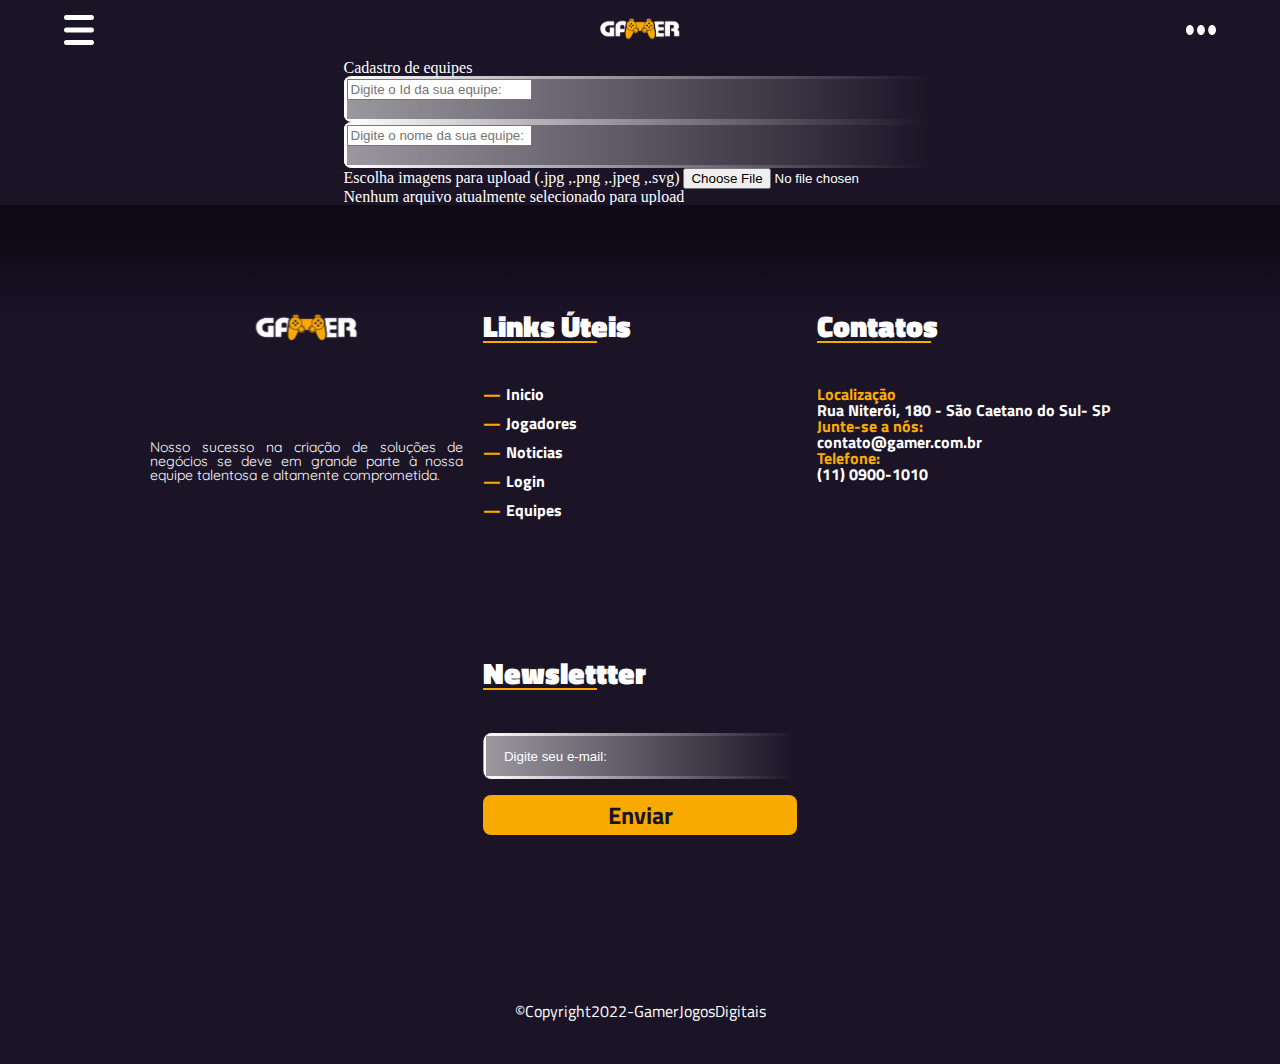
==== cadatro_Equipe.html @ 30585159 "Inciado secao cadastro equipe, introduzido input de foto." ====
<!DOCTYPE html>
<html lang="pt-br">

<head>
    <meta charset="UTF-8">
    <meta http-equiv="X-UA-Compatible" content="IE=edge">
    <meta name="viewport" content="width=device-width, initial-scale=1.0">
    <title>Projeto Gamer</title>
    <link rel="stylesheet" href="base.css">
    <link rel="stylesheet" href="style.css">
</head>

<body>
    <header>
        <div class="header-top">
            <div class="grid-layout alinhamento-row-between-center">
                <div class="contato">
                    <div class="contato-telefone">
                        <a href="#" class="flex-gap">
                            <img class="contato-telefone__icon" src="./assets/icons/iconTelefone.svg"
                                alt="Icone de um telefone.">
                            <p class="contato-telefone__descricao">(11) 0900-1010</p>
                        </a>
                    </div>
                    <div class="contato-email flex-gap">
                        <a href="#" class="flex-gap">
                            <img class="contato-email__icon" src="./assets/icons/iconEmail.svg"
                                alt="Icone de um envelope.">
                            <p class="contato-email__descricao">contato@gamer.com.br</p>
                        </a>
                    </div>
                </div>
                <div class="redes-sociais">
                    <a href="#"><img class="redes-sociais__icon" src="./assets/icons/iconFacebook.svg"
                            alt="Icone do focebook"></a>
                    <a href="#"><img class="redes-sociais__icon" src="./assets/icons/iconLinkedIn.svg"
                            alt="Icone do LinkedIn"></a>
                    <a href="#"><img class="redes-sociais__icon" src="./assets/icons/iconInstagram.svg"
                            alt="Icone do Instagram"></a>
                </div>
            </div>
        </div>
        <div class="header-bottom">
            <div class="grid-layout alinhamento-row-between-center">
                <img onclick="exibeMenu();" class="header-bottom__menu-hamburguer iconTamanho"
                    src="./assets/icons/iconMenuHamburguer.svg" alt="Icone de menu de navegaçao.">
                <a href="./index.html">
                    <img class="header-bottom__logo" src="./assets/images/logotipo-gamer.svg"
                        alt="Logotipo da 'Gamer' escrito gamer com m sendo um controle de playstation.">
                </a>
                <nav class="menu" id="menu-nav">
                    <ul class="menu-lista">
                        <li class="lista-item"><a href="./index.html" class="lista-item__link">Início</a></li>
                        <li class="lista-item"><a href="" class="lista-item__link">Jogadores</a></li>
                        <li class="lista-item"><a href="" class="lista-item__link">Equipes</a></li>
                        <li class="lista-item"><a href="" class="lista-item__link">Notícias</a></li>
                        <!-- <li class="lista-item header-bottom__contato"><a href="" class="lista-item__link flex-gap"><p> -->
                        <li class="lista-item header-bottom__contato"><a href="" class="lista-item__link flex-gap"> <img
                                    class="contato-telefone__icon" src="./assets/icons/iconTelefone.svg"
                                    alt="Icone de um telefone.">
                                <p class="contato-telefone__descricao">(11) 0900-1010</p>
                            </a></li>
                        <li class="lista-item header-bottom__contato"><a href="" class="lista-item__link flex-gap"><img
                                    class="contato-email__icon" src="./assets/icons/iconEmail.svg"
                                    alt="Icone de um envelope.">
                                <p class="contato-email__descricao">contato@gamer.com.br</p>
                            </a></li>
                    </ul>
                    <div class="redes-sociais">
                        <a href="#"><img class="redes-sociais__icon" src="./assets/icons/iconFacebook.svg"
                                alt="Icone do focebook"></a>
                        <a href="#"><img class="redes-sociais__icon" src="./assets/icons/iconLinkedIn.svg"
                                alt="Icone do LinkedIn"></a>
                        <a href="#"><img class="redes-sociais__icon" src="./assets/icons/iconInstagram.svg"
                                alt="Icone do Instagram"></a>
                    </div>
                </nav>
                <img onclick="exibeMenuOpcoes();" class="header-bottom__menu-opcoes iconTamanho"
                    src="./assets/icons/iconMenuMaisOpcoes.svg" alt="Icone de menu para acessar opções do usuário.">
                <div class="header-bottom__icon-opcoes" id="menu-opcoes">
                    <a href="./login.html">
                        <img src="./assets/icons/iconPerfil.svg" alt="Icone para acessar o perfil do usuário">
                    </a>
                    <a href="#">
                        <img src="./assets/icons/iconCompras.svg" alt="Icone para acessar compras do usuário">
                    </a>
                    <a href="#">
                        <img src="./assets/icons/iconPesquisa.svg" alt="Icone para pesquisar dentro do site.">
                    </a>

                </div>
            </div>
        </div>
    </header>
    <main>
        <section class="cadastro-equipe">
            <div class="grid-layout flex-center">
                <!-- <h1 class="login__titulo">Login</h1> -->
                <div class="borda-cadastro">
                    <form action="">
                        <div class="cadastro-equipes">
                            <h1 class="cadastro-equipes__titulo">Cadastro de equipes</h1>
                            <div class="input-gradient"><input class="cadastro-equipes__id-equipe" type="number" name="" placeholder="Digite o Id da sua equipe:"></div>
                            <div class="input-gradient"><input class="cadastro-equipes__nome-equipe" type="text" name="" placeholder="Digite o nome da sua equipe:"></div>

                            <label for="image_uploads">Escolha imagens para upload (.jpg ,.png ,.jpeg ,.svg)</label>
                            <input id="image_uploads" name="image_uploads" type="file" accept=".jpg, .png, .jpeg, .svg"/>
                        </div>
                        <div class="preview">
                            <p>Nenhum arquivo atualmente selecionado para upload</p>
                        </div>
                    </form>
                </div>
            </div>
        </section>
    </main>
    <footer>
        <div class="footer-container-gradient-superior"></div>
        <div class="grid-layout foote-flex-colum-center">
            <div class="footer-sobre height-container">
                <img src="./assets/images/logotipo-gamer.svg" alt="">
                <p>Nosso sucesso na criação de soluções de negócios se deve em grande parte à nossa equipe talentosa
                    e altamente comprometida.</p>
                <div class="footer__redes-sociais">
                    <img src="./assets/icons/icone_facebook_footer.svg" alt="">
                    <img src="./assets/icons/icone_linkedin_footer.svg" alt="">
                    <img src="./assets/icons/icone_intagram_footer.svg" alt="">
                </div>

            </div>
            <div class="footer-links height-container">
                <div>
                    <h2 class="contato-subtitulo">Links Úteis</h2>
                    <hr class="contato-sublinhado">
                </div>
                <ul>
                    <li><a href="#">Inicio</a></li>
                    <li><a href="#">Jogadores</a></li>
                    <li><a href="#">Noticias</a></li>
                    <li><a href="#">Login</a></li>
                    <li><a href="#">Equipes</a></li>
                </ul>
            </div>
            <div class="footer-contatos height-container">
                <div>
                    <h2 class="contato-subtitulo">Contatos</h2>
                    <hr class="contato-sublinhado">
                </div>
                <address>
                    <p class="footer-contatos__subtitulo">Localização</p>
                    <p>Rua Niterói, 180 - São Caetano do Sul- SP</p>
                    <p class="footer-contatos__subtitulo">Junte-se a nós:</p>
                    <p>contato@gamer.com.br</p>
                    <p class="footer-contatos__subtitulo">Telefone:</p>
                    <p>(11) 0900-1010</p>
                </address>
            </div>
            <div class="footer-newsletter height-container">

                <div>
                    <h2 class="contato-subtitulo">Newslettter</h2>
                    <hr class="contato-sublinhado">
                </div>
                <form>

                    <div class="input-gradient">
                        <input type="email" name="" id="" placeholder="Digite seu e-mail:">
                    </div>
                    <button type="submit">Enviar</button>
                </form>
            </div>
        </div>
        <p class="copyright">&copyCopyright2022-GamerJogosDigitais</p>



    </footer>
    <script src="./js/imageDisplay.js"></script>
    <script src="./js/exibe_menu.js"></script>
</body>

</html>
---- base.css ----
/* http://meyerweb.com/eric/tools/css/reset/ 
   v2.0 | 20110126
   License: none (public domain)
*/

html, body, div, span, applet, object, iframe,
h1, h2, h3, h4, h5, h6, p, blockquote, pre,
a, abbr, acronym, address, big, cite, code,
del, dfn, em, img, ins, kbd, q, s, samp,
small, strike, strong, sub, sup, tt, var,
b, u, i, center,
dl, dt, dd, ol, ul, li,
fieldset, form, label, legend,
table, caption, tbody, tfoot, thead, tr, th, td,
article, aside, canvas, details, embed, 
figure, figcaption, footer, header, hgroup, 
menu, nav, output, ruby, section, summary,
time, mark, audio, video {
	margin: 0;
	padding: 0;
	border: 0;
	font-size: 100%;
	font: inherit;
	vertical-align: baseline;
}
/* HTML5 display-role reset for older browsers */
article, aside, details, figcaption, figure, 
footer, header, hgroup, menu, nav, section {
	display: block;
}
body {
	line-height: 1;
}
ol, ul {
	list-style: none;
}
blockquote, q {
	quotes: none;
}
blockquote:before, blockquote:after,
q:before, q:after {
	content: '';
	content: none;
}
table {
	border-collapse: collapse;
	border-spacing: 0;
}

*{
    box-sizing: border-box;
}
---- style.css ----
@import url(./css/header.css);
@import url(./css/sectionBannerPrincipal.css);
@import url(./css/sectionDivulgacao.css);
@import url(./css/sectionDestaque.css);
@import url(./css/sectionNoticias.css);
@import url(./css/footer.css);
@import url(./css/sectionLogin.css);
@import url(./css/sectionCadastroEquipe.css);


@font-face {
    font-family: "Inter-Regular-400";
    font-weight: 400;
    src: url(./assets/fonts/Inter/Inter-VariableFont_slnt\,wght.ttf);
}

@font-face {
    font-family: "Quicksand-Regular";
    font-weight: 400;
    src: url(./assets/fonts/Quicksand/Quicksand-VariableFont_wght.ttf);
}

@font-face {
    font-family: "TitiliumWeb-Regular-400";
    src: url(./assets/fonts/Titillium_Web/TitilliumWeb-Regular.ttf);
}

@font-face {
    font-family: "TitiliumWeb-Bold-700";
    src: url(./assets/fonts/Titillium_Web/TitilliumWeb-Bold.ttf);
}

@font-face {
    font-family: "TitiliumWeb-Black-900";
    src: url(./assets/fonts/Titillium_Web/TitilliumWeb-Black.ttf);
}

:root{
    --font-primeira: "Quicksand-Regular";
    --font-segunda: "TitiliumWeb-Regular-400";
    --font-terceira: "TitiliumWeb-Bold-700";
    --font-quarta: "TitiliumWeb-Black-900";
    --font-quinta: "Inter-Regular-400";
    --text-color-principal: #fff;

    --color-principal: #F9AA01;
    --color-segunda: #000;
    --background-color-principal: #1B1426;
}

body{
    
    color: var(--text-color-principal);
    background-color: var(--background-color-principal);
    
}



.grid-layout{
    /* max-width: 1440px; */
    margin: 0 auto; 
    width: 90%;
    height: 100%;
}

.alinhamento-row-between-center{
    display: flex;
    justify-content: space-between;
    align-items: center;
}

.exibe-menu-nav{
    opacity: 1;
    left: 0;
}
.exibe-menu-opcoes{
    opacity: 1;
    right: 0 ;
}

.flex-gap{
    display: flex;
    align-items: center;
    gap:15px
}

.flex-center{
    display: flex;
    align-items: center;
    justify-content: center;
}

.flex-colum-center{
    display: flex;
    flex-direction: column;
    align-items: center;
}

.height-container{
    height: 300px;
}
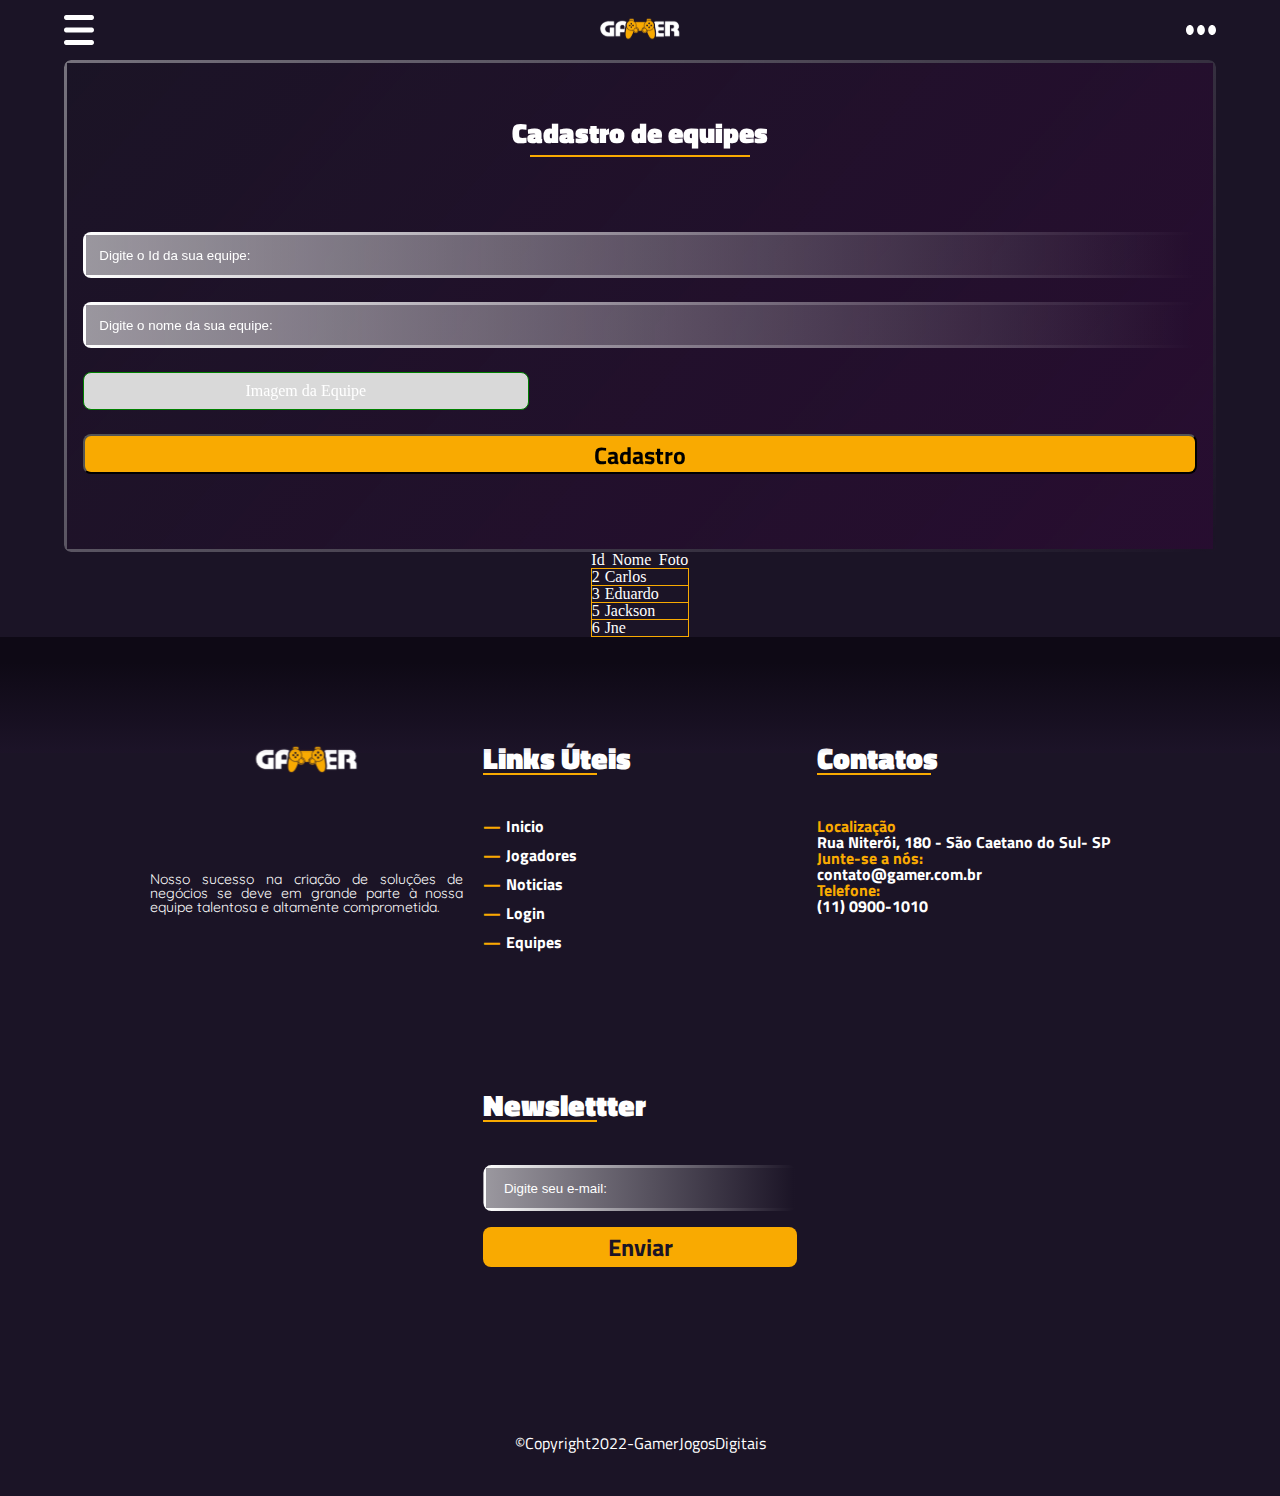
==== commit 3f505761: "Finalizado botao cadastro de equipe, construindo a tabela." ====
--- a/cadatro_Equipe.html
+++ b/cadatro_Equipe.html
@@ -52,7 +52,7 @@
                     <ul class="menu-lista">
                         <li class="lista-item"><a href="./index.html" class="lista-item__link">Início</a></li>
                         <li class="lista-item"><a href="" class="lista-item__link">Jogadores</a></li>
-                        <li class="lista-item"><a href="" class="lista-item__link">Equipes</a></li>
+                        <li class="lista-item"><a href="./cadatro_Equipe.html" class="lista-item__link">Equipes</a></li>
                         <li class="lista-item"><a href="" class="lista-item__link">Notícias</a></li>
                         <!-- <li class="lista-item header-bottom__contato"><a href="" class="lista-item__link flex-gap"><p> -->
                         <li class="lista-item header-bottom__contato"><a href="" class="lista-item__link flex-gap"> <img
@@ -94,23 +94,76 @@
     </header>
     <main>
         <section class="cadastro-equipe">
-            <div class="grid-layout flex-center">
+            <div class="grid-layout flex-colum-center">
                 <!-- <h1 class="login__titulo">Login</h1> -->
                 <div class="borda-cadastro">
                     <form action="">
                         <div class="cadastro-equipes">
-                            <h1 class="cadastro-equipes__titulo">Cadastro de equipes</h1>
-                            <div class="input-gradient"><input class="cadastro-equipes__id-equipe" type="number" name="" placeholder="Digite o Id da sua equipe:"></div>
-                            <div class="input-gradient"><input class="cadastro-equipes__nome-equipe" type="text" name="" placeholder="Digite o nome da sua equipe:"></div>
-
-                            <label for="image_uploads">Escolha imagens para upload (.jpg ,.png ,.jpeg ,.svg)</label>
-                            <input id="image_uploads" name="image_uploads" type="file" accept=".jpg, .png, .jpeg, .svg"/>
+                            <div class="container__titulo">
+                                <h1 class="cadastro-equipes__titulo">Cadastro de equipes</h1>
+                                <hr>
+                            </div>
+
+                            <div class="container-input">
+                                <div class="input-gradient"><input class="cadastro-equipes__id-equipe" type="number"
+                                        name="" placeholder="Digite o Id da sua equipe:"></div>
+                                <div class="input-gradient"><input class="cadastro-equipes__nome-equipe" type="text"
+                                        name="" placeholder="Digite o nome da sua equipe:"></div>
+
+                                <div class="container__select-image">
+                                    <label for="image_uploads" class="botao__input-imagem">Imagem da Equipe</label>
+                                    <input id="image_uploads" name="image_uploads" type="file"
+                                        accept=".jpg, .png, .jpeg, .svg" style="display: none;" />
+                                    <div class="preview">
+                                        <!-- <p>Nenhum arquivo atualmente selecionado para upload</p> -->
+                                    </div>
+                                </div>
+                                <button type="submit">Cadastro</button>
+                            </div>
                         </div>
-                        <div class="preview">
-                            <p>Nenhum arquivo atualmente selecionado para upload</p>
-                        </div>
+
                     </form>
-                </div>
+
+
+                </div>
+
+                <table class="table-cadasto-equipe">
+                    <thead>
+                        <tr>
+                            <th>Id</th>
+                            <th>Nome</th>
+                            <th>Foto</th>
+                            <th> </th>
+                        </tr>
+                    </thead>
+                    <tbody>
+                        <tr>
+                            <td>2</td>
+                            <td>Carlos</td>
+                            <td><img src="" alt=""></td>
+                            <td><img src="" alt=""></td>
+                        </tr>
+                        <tr>
+                            <td>3</td>
+                            <td>Eduardo</td>
+                            <td><img src="" alt=""></td>
+                            <td><img src="" alt=""></td>
+                        </tr>
+                        <tr>
+                            <td>5</td>
+                            <td>Jackson</td>
+                            <td><img src="" alt=""></td>
+                            <td><img src="" alt=""></td>
+                        </tr>
+                        <tr>
+                            <td>6</td>
+                            <td>Jne</td>
+                            <td><img src="" alt=""></td>
+                            <td><img src="" alt=""></td>
+                        </tr>
+                    </tbody>
+                </table>
+
             </div>
         </section>
     </main>
--- a/style.css
+++ b/style.css
@@ -45,6 +45,7 @@
 
     --color-principal: #F9AA01;
     --color-segunda: #000;
+    --color-terceira: #D9D9D9;
     --background-color-principal: #1B1426;
 }
 
